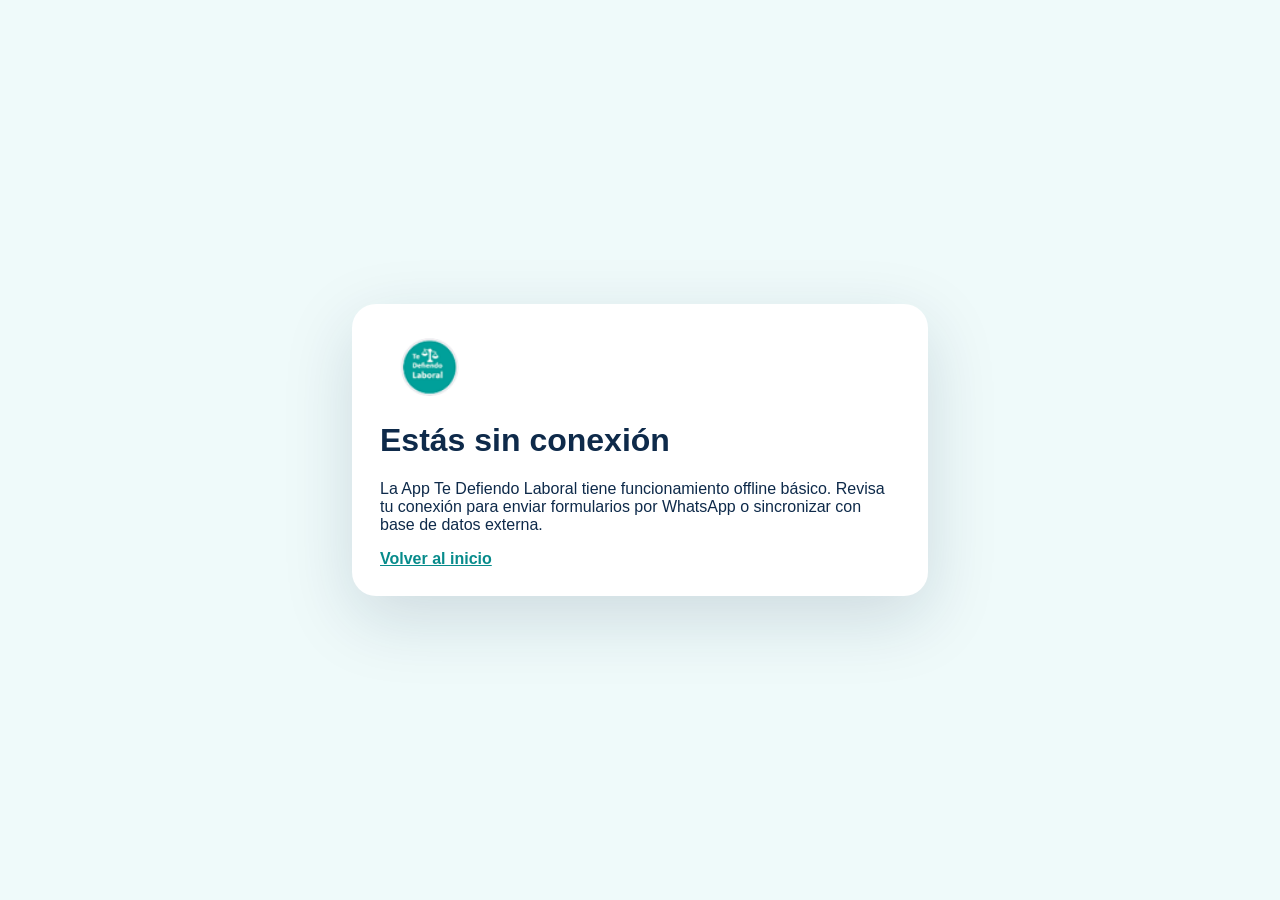
==== offline.html @ 7a53c5ee "commint" ====
<!DOCTYPE html>
<html lang="es-CL">
<head>
  <meta charset="UTF-8" />
  <meta name="viewport" content="width=device-width, initial-scale=1.0" />
  <title>Te Defiendo Laboral | Sin conexión</title>
  <style>body{font-family:Arial,sans-serif;margin:0;display:grid;place-items:center;min-height:100vh;background:#effafa;color:#0e2a4a}.card{max-width:520px;background:white;border-radius:24px;padding:28px;box-shadow:0 22px 70px rgba(14,42,74,.15)}img{width:80px}a{color:#078b8b;font-weight:800}</style>
</head>
<body>
  <main class="card">
    <img src="assets/logo-tdl.png" alt="Logo" />
    <h1>Estás sin conexión</h1>
    <p>La App Te Defiendo Laboral tiene funcionamiento offline básico. Revisa tu conexión para enviar formularios por WhatsApp o sincronizar con base de datos externa.</p>
    <a href="./index.html">Volver al inicio</a>
  </main>
</body>
</html>
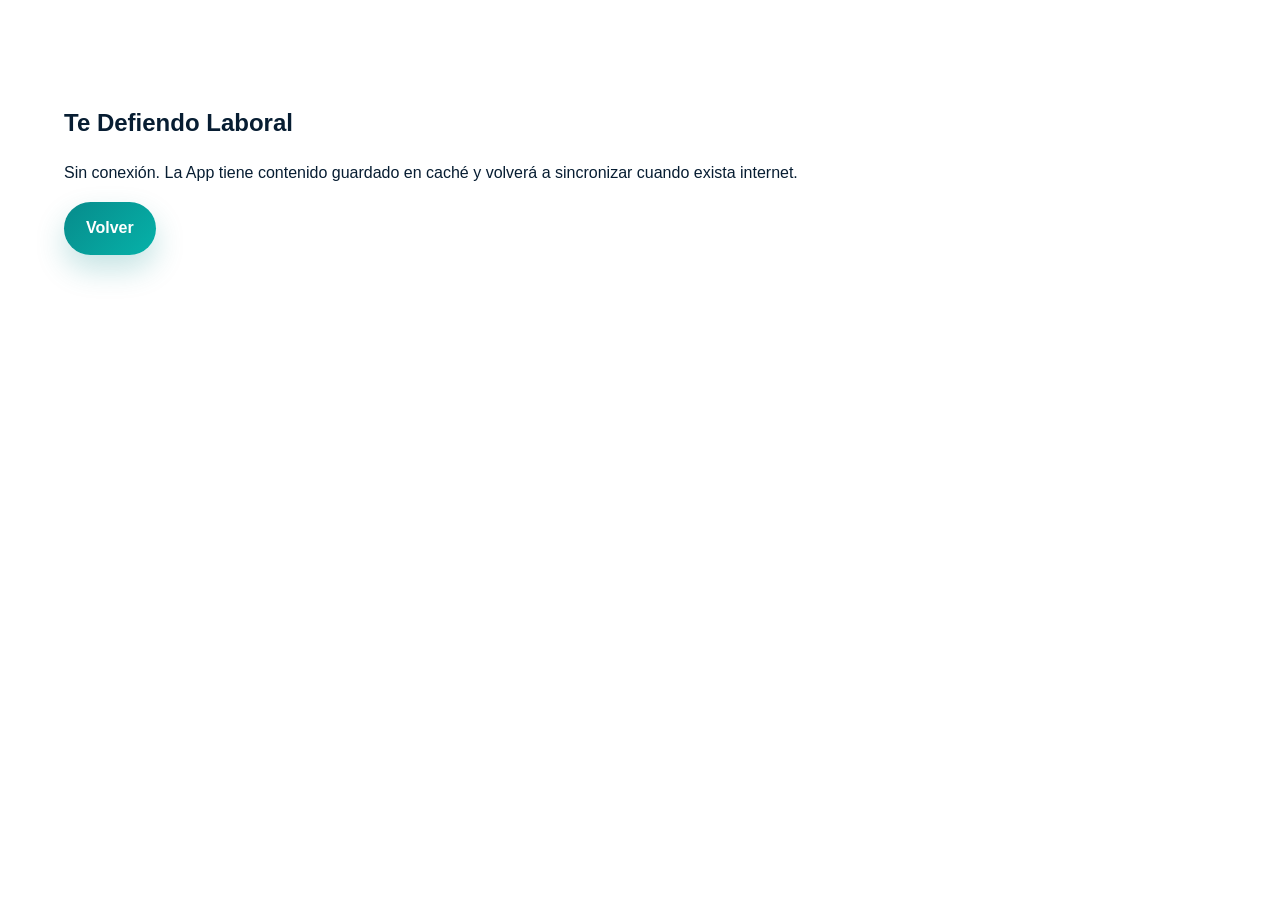
==== commit ac256200: "Actualizar Sitio Web" ====
--- a/offline.html
+++ b/offline.html
@@ -1,17 +1 @@
-<!DOCTYPE html>
-<html lang="es-CL">
-<head>
-  <meta charset="UTF-8" />
-  <meta name="viewport" content="width=device-width, initial-scale=1.0" />
-  <title>Te Defiendo Laboral | Sin conexión</title>
-  <style>body{font-family:Arial,sans-serif;margin:0;display:grid;place-items:center;min-height:100vh;background:#effafa;color:#0e2a4a}.card{max-width:520px;background:white;border-radius:24px;padding:28px;box-shadow:0 22px 70px rgba(14,42,74,.15)}img{width:80px}a{color:#078b8b;font-weight:800}</style>
-</head>
-<body>
-  <main class="card">
-    <img src="assets/logo-tdl.png" alt="Logo" />
-    <h1>Estás sin conexión</h1>
-    <p>La App Te Defiendo Laboral tiene funcionamiento offline básico. Revisa tu conexión para enviar formularios por WhatsApp o sincronizar con base de datos externa.</p>
-    <a href="./index.html">Volver al inicio</a>
-  </main>
-</body>
-</html>
+<!doctype html><html lang='es'><meta charset='utf-8'><meta name='viewport' content='width=device-width, initial-scale=1'><title>Sin conexión</title><link rel='stylesheet' href='styles.css'><body><section class='section'><h1>Te Defiendo Laboral</h1><p>Sin conexión. La App tiene contenido guardado en caché y volverá a sincronizar cuando exista internet.</p><a class='btn' href='index.html'>Volver</a></section></body></html>
--- a/styles.css
+++ b/styles.css
@@ -0,0 +1 @@
+:root{--teal:#078b8b;--teal2:#0eb8b0;--navy:#062845;--dark:#071d32;--orange:#f48a26;--green:#2db56d;--soft:#eefbfb;--muted:#607080;--card:#ffffff;--line:#d9ecef;--shadow:0 24px 60px rgba(6,40,69,.18);--radius:24px}*{box-sizing:border-box}html{scroll-behavior:smooth}body{margin:0;font-family:Inter,Arial,Helvetica,sans-serif;color:var(--dark);background:#fff;line-height:1.55}a{color:inherit}img,video{max-width:100%;display:block}.site-header{background:radial-gradient(circle at top right,#b8f6ef 0,#edfafa 38%,#fff 72%);overflow:hidden}.navbar{position:sticky;top:0;z-index:20;display:flex;align-items:center;justify-content:space-between;gap:18px;padding:16px clamp(18px,4vw,56px);background:rgba(255,255,255,.86);backdrop-filter:blur(14px);box-shadow:0 8px 30px rgba(6,40,69,.08)}.brand{display:flex;align-items:center;gap:12px;text-decoration:none;font-weight:900;color:var(--navy);letter-spacing:-.02em}.dot{color:var(--teal)}.tdl-logo{width:64px;height:64px;border-radius:50%;background:linear-gradient(145deg,#03a7a2,#087f82);color:#fff;display:inline-flex;align-items:center;justify-content:center;flex-direction:column;box-shadow:0 8px 20px rgba(7,139,139,.35),inset 0 0 0 3px rgba(255,255,255,.9);line-height:.96;font-weight:800;position:relative;flex:0 0 auto}.tdl-logo-scale{font-size:18px;line-height:.7}.tdl-logo-te{font-size:10px}.tdl-logo-def{font-size:13px}.tdl-logo-lab{font-size:15px}.mini-logo{width:54px;height:54px}.nav-links{display:flex;align-items:center;gap:18px;font-weight:700;color:#11344f}.nav-links a{text-decoration:none}.nav-cta{background:var(--navy);color:#fff!important;padding:10px 14px;border-radius:999px}.menu-toggle{display:none;border:0;background:var(--navy);color:#fff;border-radius:12px;padding:10px 14px}.section{padding:84px clamp(18px,5vw,74px)}.soft{background:linear-gradient(180deg,#f2fbfb,#ffffff)}.section-grid{display:grid;grid-template-columns:1.06fr .94fr;gap:46px;align-items:center}.hero{min-height:calc(100vh - 86px);padding:74px clamp(18px,5vw,74px)}.eyebrow{text-transform:uppercase;letter-spacing:.15em;color:var(--teal);font-weight:900;font-size:.78rem;margin:0 0 12px}.hero h1,.section-heading h2,.crm-heading h1{font-size:clamp(2.4rem,6vw,5.6rem);line-height:.95;margin:0;color:var(--navy);letter-spacing:-.065em}.section-heading{text-align:center;max-width:900px;margin:0 auto 40px}.section-heading h2{font-size:clamp(2rem,4vw,3.6rem)}.lead{font-size:1.25rem;color:#36566d;max-width:780px}.hero-actions,.center-actions{display:flex;flex-wrap:wrap;gap:14px;align-items:center;margin:26px 0}.center-actions{justify-content:center}.btn{appearance:none;border:0;cursor:pointer;text-decoration:none;display:inline-flex;align-items:center;justify-content:center;gap:10px;background:linear-gradient(135deg,var(--teal),#06b2a9);color:#fff;font-weight:900;border-radius:999px;padding:14px 22px;box-shadow:0 14px 30px rgba(7,139,139,.24);transition:.2s}.btn:hover{transform:translateY(-1px)}.btn-outline{background:#fff;color:var(--teal);border:2px solid rgba(7,139,139,.25);box-shadow:none}.btn-ghost{background:rgba(6,40,69,.08);color:var(--navy);box-shadow:none}.btn-light{background:#fff;color:var(--teal)}.btn-small{padding:10px 14px;font-size:.9rem}.btn-big{font-size:1.1rem;padding:17px 28px}.trust-row{display:flex;flex-wrap:wrap;gap:10px}.trust-row span{background:#fff;border:1px solid var(--line);border-radius:999px;padding:9px 12px;font-weight:800;color:#294c62}.hero-media{position:relative}.video-frame{background:#fff;padding:14px;border-radius:28px;box-shadow:var(--shadow);border:1px solid var(--line)}.portrait-video{max-width:430px;margin:auto}.portrait-video video{border-radius:20px;aspect-ratio:9/16;object-fit:cover;background:#000}.hero-badge{position:absolute;left:20px;bottom:20px;right:20px;background:rgba(6,40,69,.88);color:#fff;border-radius:22px;padding:16px;display:flex;flex-direction:column;gap:4px;box-shadow:0 15px 40px rgba(0,0,0,.2)}.cards,.service-cards,.key-grid,.crm-preview-grid{display:grid;grid-template-columns:repeat(4,minmax(0,1fr));gap:18px}.service-card,.key-grid article,.crm-preview-grid article,.panel,.form-card,.forum-item,.profile-card,.feed-item,.file-item,.plan-card,.accordion-item{background:var(--card);border:1px solid var(--line);border-radius:var(--radius);padding:24px;box-shadow:0 10px 35px rgba(6,40,69,.08)}.service-icon,.crm-preview-grid span{font-size:2rem}.service-card h3,.key-grid b{color:var(--navy)}.app-grid{grid-template-columns:1fr .9fr}.check-list{list-style:none;padding:0;margin:20px 0}.check-list li{margin:10px 0;padding-left:32px;position:relative}.check-list li:before{content:'✓';position:absolute;left:0;color:var(--teal);font-weight:900}.app-preview{display:flex;justify-content:center}.mobile-shell{width:320px;border:12px solid #09243c;border-radius:46px;background:#09243c;box-shadow:var(--shadow);padding:12px}.mobile-top{width:90px;height:8px;background:#264d66;border-radius:99px;margin:0 auto 14px}.mobile-content{background:linear-gradient(180deg,#eafffb,#fff);border-radius:30px;padding:24px;text-align:center;min-height:440px;display:flex;flex-direction:column;align-items:center;justify-content:center;gap:16px}.key-grid{grid-template-columns:repeat(4,minmax(0,1fr))}.key-grid article span{display:block;color:#536b7d;margin-top:8px}.case-slider{display:grid;grid-template-columns:52px 1fr 52px;align-items:center;gap:16px;max-width:1050px;margin:0 auto}.case-slider figure{margin:0;background:#fff;border-radius:28px;padding:12px;box-shadow:var(--shadow);text-align:center}.case-slider img{border-radius:20px;width:100%}.slide-btn{border:0;background:var(--navy);color:#fff;border-radius:50%;width:52px;height:52px;font-size:2rem}.video-block{display:grid;grid-template-columns:1fr 1fr;gap:24px;align-items:center;background:#fff;border:1px solid var(--line);border-radius:28px;padding:20px;box-shadow:var(--shadow);margin-top:30px}.video-block video{border-radius:20px;background:#000}.standalone{margin:0}.contact-info{display:flex;flex-direction:column;gap:12px;font-weight:800}.form-card label{display:flex;flex-direction:column;gap:8px;font-weight:800;color:#153a52}.form-card input,.form-card select,.form-card textarea{border:1px solid #cce1e4;border-radius:14px;padding:13px;font:inherit;background:#fff;color:var(--dark)}.form-grid{display:grid;grid-template-columns:repeat(2,minmax(0,1fr));gap:14px}.site-footer{background:#071d32;color:#fff;padding:38px clamp(18px,5vw,74px);display:grid;grid-template-columns:1fr auto;gap:24px;align-items:start}.site-footer a{color:#fff;text-decoration:none;display:block;margin:8px 0}.install-banner{position:fixed;left:16px;right:16px;bottom:16px;z-index:50;background:var(--navy);color:#fff;border-radius:20px;padding:14px 16px;display:flex;align-items:center;gap:14px;box-shadow:var(--shadow)}.icon-btn{border:0;background:transparent;color:inherit;font-size:1.4rem;cursor:pointer}.chat-toggle{position:fixed;right:20px;bottom:20px;z-index:40;width:62px;height:62px;border:0;border-radius:50%;background:linear-gradient(135deg,var(--teal),var(--green));color:#fff;font-size:1.8rem;box-shadow:var(--shadow)}.chat-window{position:fixed;right:20px;bottom:92px;z-index:40;width:min(360px,calc(100vw - 40px));background:#fff;border:1px solid var(--line);border-radius:24px;box-shadow:var(--shadow);overflow:hidden}.chat-window header{background:var(--navy);color:#fff;display:flex;justify-content:space-between;padding:14px 16px}.chat-messages{height:270px;overflow:auto;padding:16px;background:#f7fbfc}.chat-window form{display:flex;gap:8px;padding:12px}.chat-window input{flex:1;border:1px solid var(--line);border-radius:12px;padding:10px}.chat-window button{border:0;border-radius:12px;background:var(--teal);color:#fff;padding:10px}.msg{padding:10px 12px;border-radius:16px;background:#fff;margin:8px 0;box-shadow:0 2px 8px rgba(6,40,69,.06)}.msg.user{background:#dff8f6;margin-left:32px}.modal{border:0;border-radius:24px;padding:28px;box-shadow:var(--shadow);max-width:480px}.toast{position:fixed;left:50%;bottom:28px;transform:translateX(-50%);background:var(--navy);color:#fff;padding:14px 20px;border-radius:999px;z-index:99;box-shadow:var(--shadow)}code{background:#eaf6f7;padding:2px 6px;border-radius:8px}.warning{padding:12px;border-radius:14px;background:#fff4e8;color:#9b4d00;border:1px solid #ffd6a8;font-weight:800;margin:12px 0}.table-wrap{overflow:auto}.reveal{opacity:0;transform:translateY(12px);transition:.5s}.reveal.visible{opacity:1;transform:none}@media(max-width:980px){.section-grid,.video-block{grid-template-columns:1fr}.cards,.service-cards,.key-grid,.crm-preview-grid{grid-template-columns:repeat(2,minmax(0,1fr))}.nav-links{display:none;position:absolute;top:76px;left:16px;right:16px;background:#fff;border:1px solid var(--line);border-radius:20px;padding:18px;flex-direction:column;box-shadow:var(--shadow)}.nav-links.open{display:flex}.menu-toggle{display:block}.site-footer{grid-template-columns:1fr}.hero{padding-top:48px}.hero-badge{position:relative;left:auto;right:auto;bottom:auto;margin-top:-12px}}@media(max-width:620px){.section{padding:60px 16px}.hero h1{font-size:3rem}.cards,.service-cards,.key-grid,.crm-preview-grid{grid-template-columns:1fr}.form-grid{grid-template-columns:1fr}.case-slider{grid-template-columns:1fr}.slide-btn{display:none}.install-banner{flex-direction:column;align-items:flex-start}.brand>span:last-child{font-size:.9rem}.tdl-logo{width:56px;height:56px}.portrait-video{max-width:300px}.video-block{padding:12px}}
